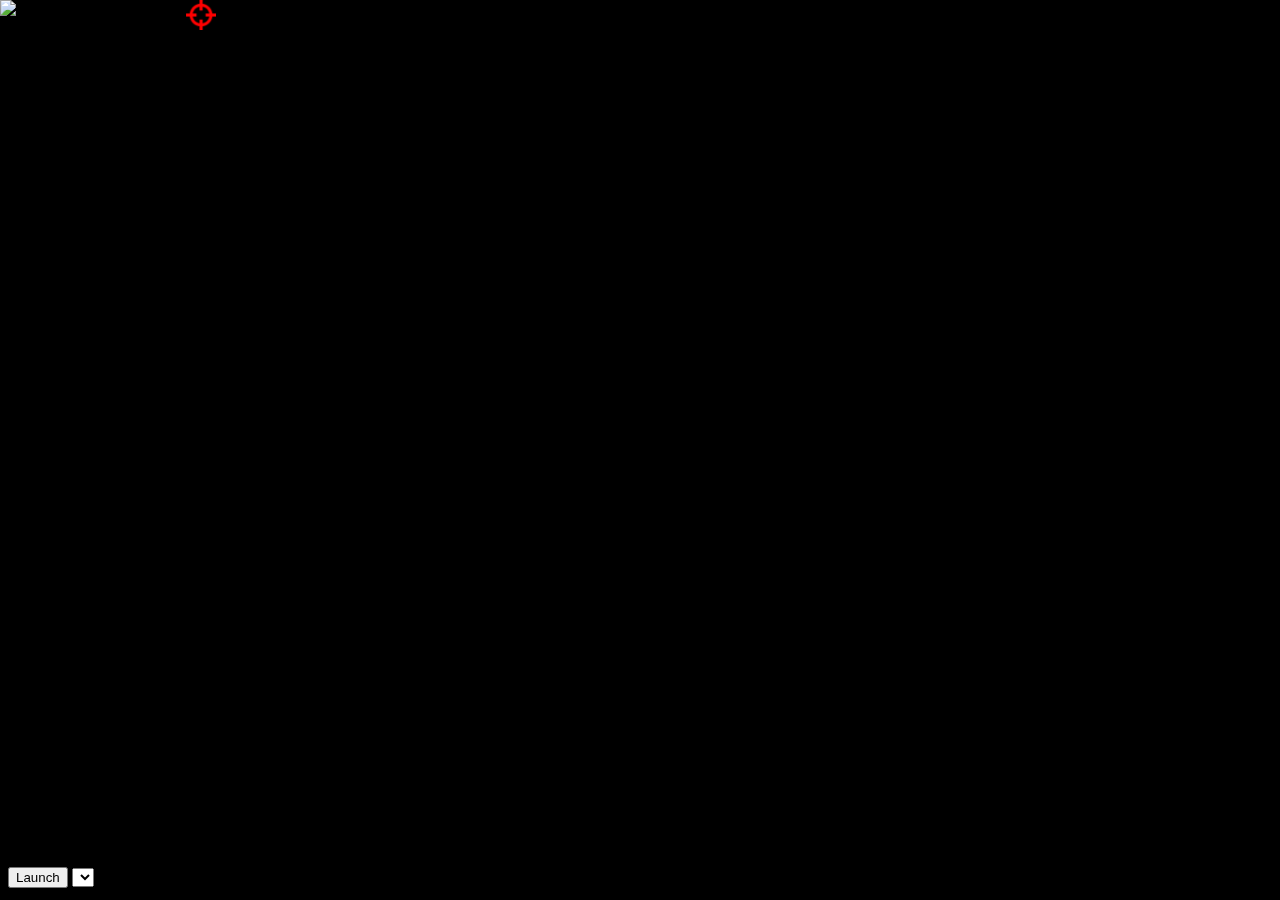
==== component.html @ a052c93d "Made food components that you can launch onto the plate" ====
<!DOCTYPE html>
<html lang="en">

<head>
  <meta charset="UTF-8">
  <meta http-equiv="X-UA-Compatible" content="IE=edge">
  <meta name="viewport" content="width=device-width, initial-scale=1.0">
  <title>Food Component</title>
  <link href="./styles.css" rel="stylesheet" />
  <link rel="stylesheet" href="https://stackpath.bootstrapcdn.com/bootstrap/4.5.0/css/bootstrap.min.css"
    integrity="sha384-9aIt2nRpC12Uk9gS9baDl411NQApFmC26EwAOH8WgZl5MYYxFfc+NcPb1dKGj7Sk" crossorigin="anonymous">
</head>

<body>
  <section id="food-components">
  </section>
  <div class="w-100 h-100 position-absolute if-not-launching">
    <img id="selected-component" class="position-relative" alt="Selected Food Component" />
    <img id="initial-velocity" src="images/crosshairs.png" draggable="true" width="30" height="30"
      alt="Aiming crosshairs">
  </div>
  <div class="overlay-button d-flex justify-content-between">
    <button onclick="launch()" type="button" class="btn btn-success if-not-launching">
      Launch
    </button>
    <button onclick="reset()" type="button" class="btn btn-warning if-launching">
      Reset
    </button>
    <select id="food-component" class="form-control ml-2 if-not-launching">
    </select>
  </div>

  <!-- Libraries -->
  <script src="https://code.jquery.com/jquery-3.5.1.slim.min.js"
    integrity="sha384-DfXdz2htPH0lsSSs5nCTpuj/zy4C+OGpamoFVy38MVBnE+IbbVYUew+OrCXaRkfj"
    crossorigin="anonymous"></script>
  <script src="https://cdn.jsdelivr.net/npm/popper.js@1.16.0/dist/umd/popper.min.js"
    integrity="sha384-Q6E9RHvbIyZFJoft+2mJbHaEWldlvI9IOYy5n3zV9zzTtmI3UksdQRVvoxMfooAo"
    crossorigin="anonymous"></script>
  <script src="https://stackpath.bootstrapcdn.com/bootstrap/4.5.0/js/bootstrap.min.js"
    integrity="sha384-OgVRvuATP1z7JjHLkuOU7Xw704+h835Lr+6QL9UvYjZE3Ipu6Tp75j7Bh/kR0JKI"
    crossorigin="anonymous"></script>

  <!-- Classes -->
  <script src="src/mouse.js"></script>
  <script src="src/vector.js"></script>

  <!-- Main -->
  <script src="component.js"></script>

</body>

</html>
---- styles.css ----
html,
body {
  height: 100%;
  color: black;
  background-color: black !important;
  margin: 0;
}

input:not([type="checkbox"]) {
  width: 8rem;
}

input[type="color"] {
  -webkit-appearance: none;
  border: none;
  height: 30px;
  padding: 0;
}
input[type="color"]::-webkit-color-swatch-wrapper {
  padding: 0;
}
input[type="color"]::-webkit-color-swatch {
  border: none;
}

.overlay-button {
  position: absolute;
  left: 0.5rem;
  bottom: 0.5rem;
  margin-bottom: 0.25rem !important;
}

.config-item {
  display: block;
  width: 100%;
  padding: 0.25rem 1.5rem;
  clear: both;
  font-weight: 400;
  text-align: inherit;
  white-space: nowrap;
  background-color: transparent;
  border: 0;
}
.config-item input {
  margin-left: 1rem;
  float: right;
}

#canvas {
  width: 100%;
  height: calc(100% - 6px);
  image-rendering: pixelated;
}

.menu-offset {
  margin-bottom: 0.4rem !important;
}

.config-item table {
  border-radius: 0.5rem;
  margin-bottom: 0.5rem;
}
.config-item table td {
  text-align: center;
  border-top: 1px solid #454d55;
}
.config-item table th {
  text-align: center;
}
.collection-footer {
  margin-bottom: 0.25rem;
}

.collection {
  background-color: #4b535c !important;
  margin: 0.5rem 0;
  border-radius: 0.25rem;
}

.collection input:not([type="checkbox"]) {
  float: none;
  width: 3rem;
  margin-left: 0;
}
.collection input[type="checkbox"] {
  float: none;
  margin-left: 0;
}

.collection-caret {
  width: 0;
  height: 0;
  display: inline-block;
  border: 0.375rem solid transparent;
  margin-bottom: 0.25rem;
  border-bottom-color: #f8f9fa;
}
.collapsed .collection-caret {
  margin-top: 0.5rem;
  border-top-color: #f8f9fa;
  border-bottom-color: rgba(0, 0, 0, 0);
}

tr.selected:hover {
  background-color: rgba(255, 255, 255, 0.25) !important;
}
tr.selected {
  background-color: rgba(255, 255, 255, 0.2);
}

.if-launching {
  display: none !important;
}
.launching .if-launching {
  display: inline-block !important;
}

.if-not-launching {
  display: inline-block !important;
}
.launching .if-not-launching {
  display: none !important;
}

#food-components {
  position: fixed;
  top: 0;
  left: 0;
  right: 0;
  bottom: 6px;
}

#food-components img {
  display: inline-block;
  position: absolute;
}

#initial-velocity {
  display: inline-block;
  position: absolute;
  cursor: move;
}
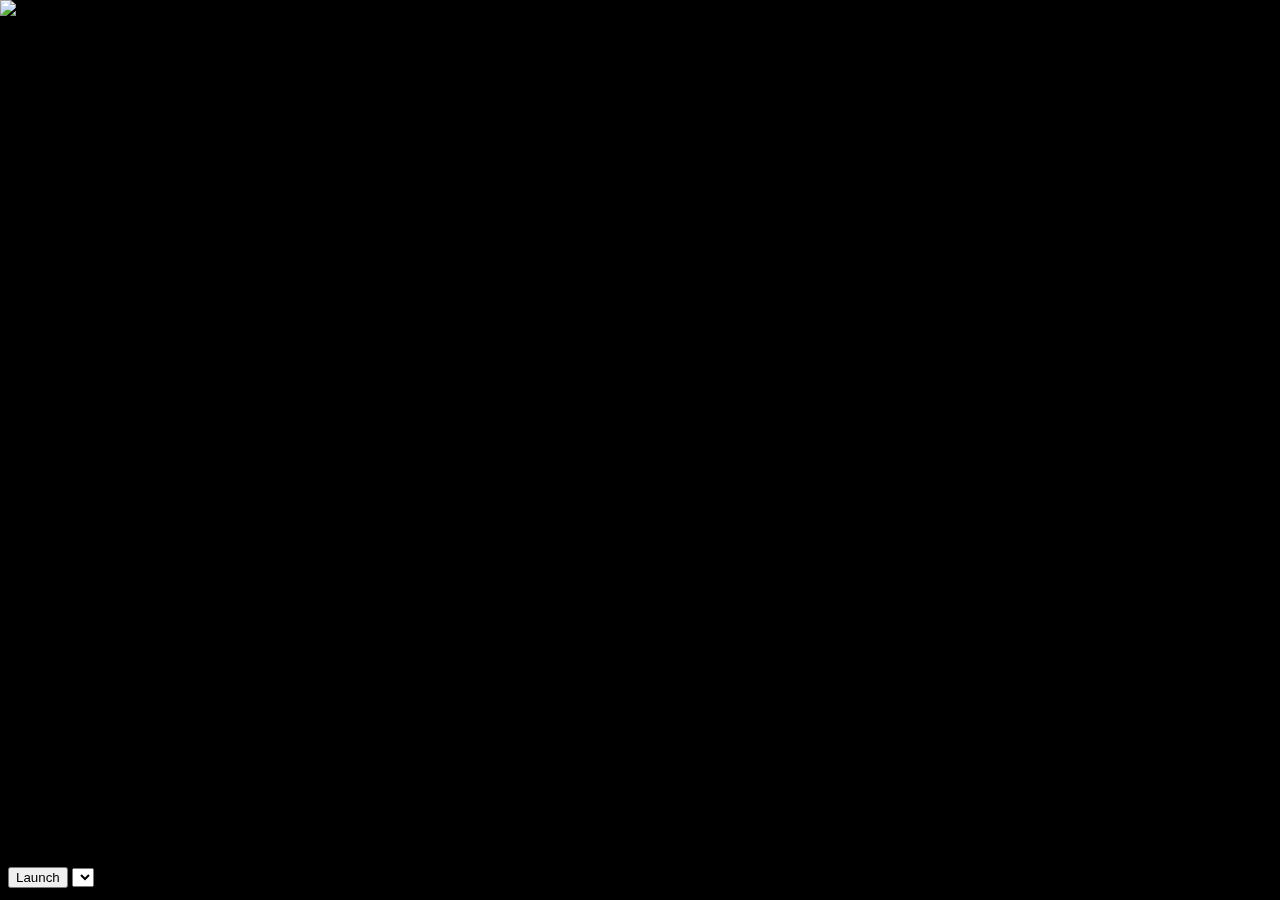
==== commit aaed08f4: "Implemented automatic aim of food components" ====
--- a/component.html
+++ b/component.html
@@ -16,7 +16,7 @@
   </section>
   <div class="w-100 h-100 position-absolute if-not-launching">
     <img id="selected-component" class="position-relative" alt="Selected Food Component" />
-    <img id="initial-velocity" src="images/crosshairs.png" draggable="true" width="30" height="30"
+    <img id="initial-velocity" class="if-manual" src="images/crosshairs.png" draggable="true" width="30" height="30"
       alt="Aiming crosshairs">
   </div>
   <div class="overlay-button d-flex justify-content-between">
--- a/styles.css
+++ b/styles.css
@@ -122,6 +122,13 @@
   display: none !important;
 }
 
+.if-manual {
+  display: none;
+}
+.manual .if-manual {
+  display: inline-block;
+}
+
 #food-components {
   position: fixed;
   top: 0;
@@ -136,7 +143,6 @@
 }
 
 #initial-velocity {
-  display: inline-block;
   position: absolute;
   cursor: move;
 }
